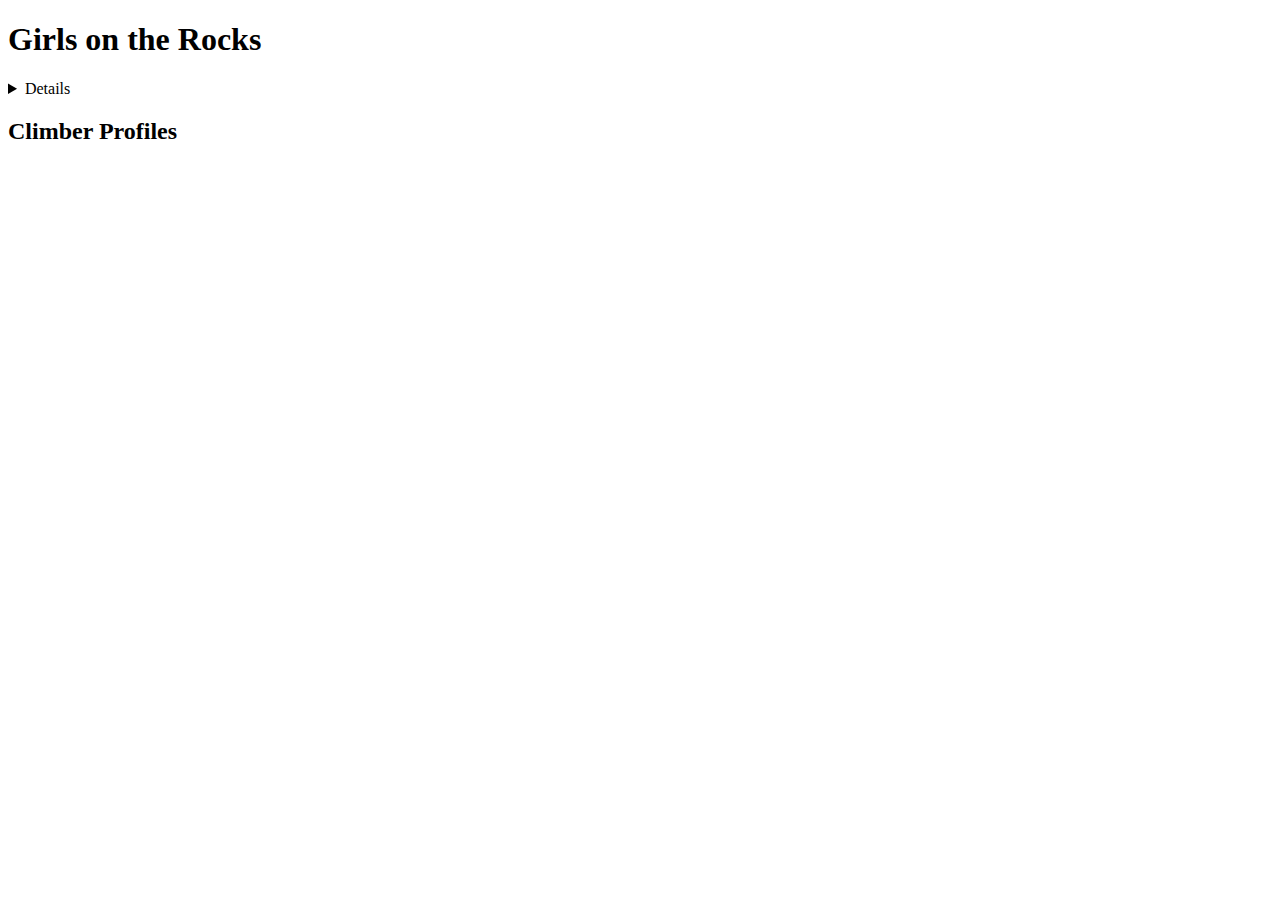
==== index.html @ ae08fbbd "adding files to repository via upload" ====
<!DOCTYPE html>
<html>
<head>
	<title>Girls on the Rocks</title>
</head>
<body>

	<header>
		<h1>Girls on the Rocks</h1>
		<details>Your site for keeping up with female climbers</details>
	</header>

	<section id="">
		
	</section>

	<section>
		
	</section>

	<section>
		<h2>
			Climber Profiles
		</h2>
	</section>
</body>
</html>
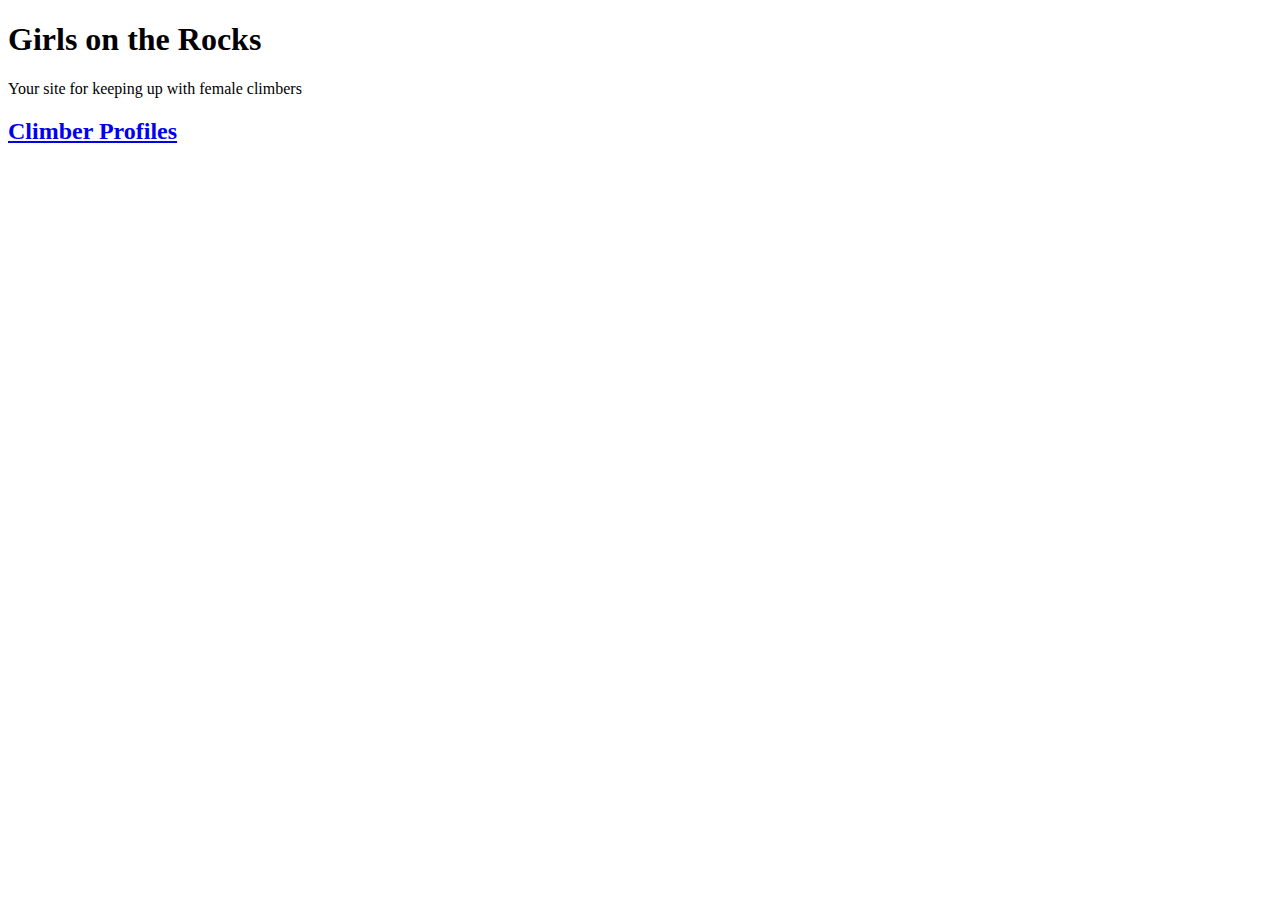
==== commit 3fd610c0: "added in linking links etc" ====
--- a/index.html
+++ b/index.html
@@ -1,13 +1,14 @@
 <!DOCTYPE html>
 <html>
 <head>
+	<link rel="stylesheet" type="text/css" href="styles.css">
 	<title>Girls on the Rocks</title>
 </head>
 <body>
 
 	<header>
 		<h1>Girls on the Rocks</h1>
-		<details>Your site for keeping up with female climbers</details>
+		<section>Your site for keeping up with female climbers</section>
 	</header>
 
 	<section id="">
@@ -20,7 +21,7 @@
 
 	<section>
 		<h2>
-			Climber Profiles
+			<a href="profiles.html" class="non-icon-link">Climber Profiles</a> 
 		</h2>
 	</section>
 </body>
--- a/styles.css
+++ b/styles.css
@@ -0,0 +1,33 @@
+
+/*
+~~~~~~~~~~~~~~~~~~~~~~~~~~~~~~~~~~~~~~~~~~~~~~~~~~~~~~~~~~~~~~~~~~~~
+STYLES
+~~~~~~~~~~~~~~~~~~~~~~~~~~~~~~~~~~~~~~~~~~~~~~~~~~~~~~~~~~~~~~~~~~~~
+*/
+
+/* Style base borrowed shamelessly from 
+https://www.w3schools.com/howto/howto_css_cards.asp
+*/
+.card {
+    /* Add shadows to create the "card" effect */
+    box-shadow: 0 4px 8px 0 rgba(0,0,0,0.2);
+    transition: 0.3s;
+}
+
+/* On mouse-over, add a deeper shadow */
+.card:hover {
+    box-shadow: 0 8px 16px 0 rgba(0,0,0,0.2);
+}
+
+/* Add some padding inside the card container */
+.container {
+    padding: 2px 16px;
+}
+
+.fa {
+	color: #60bf40;
+}
+
+.non-icon-link {
+	
+}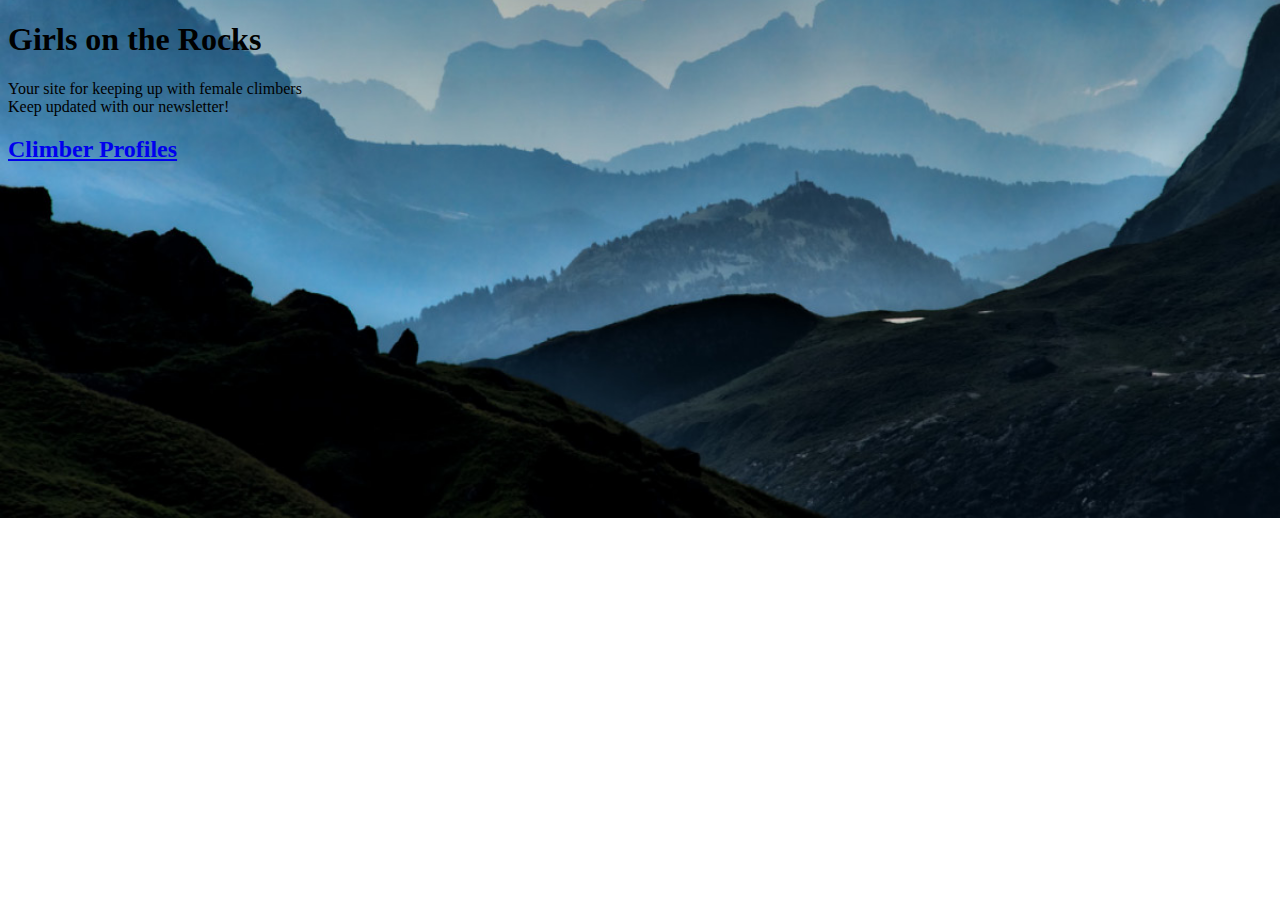
==== commit 6776f919: "added images to climber profile page; began playing with background img and flex" ====
--- a/index.html
+++ b/index.html
@@ -1,25 +1,26 @@
 <!DOCTYPE html>
 <html>
 <head>
+	<meta name="viewport" content="width=device-width, initial-scale=1">
 	<link rel="stylesheet" type="text/css" href="styles.css">
 	<title>Girls on the Rocks</title>
 </head>
-<body>
-
-	<header>
+<body class="hero-img">
+	
+	<header class="lead">
 		<h1>Girls on the Rocks</h1>
 		<section>Your site for keeping up with female climbers</section>
 	</header>
 
-	<section id="">
+	<section class="strong-follow">
 		
 	</section>
 
-	<section>
-		
+	<section class="weak-follow">
+		<section>Keep updated with our newsletter!</section>
 	</section>
 
-	<section>
+	<section class="terminal">
 		<h2>
 			<a href="profiles.html" class="non-icon-link">Climber Profiles</a> 
 		</h2>
--- a/styles.css
+++ b/styles.css
@@ -1,3 +1,8 @@
+
+body {
+	height: 100%;
+}
+
 
 /*
 ~~~~~~~~~~~~~~~~~~~~~~~~~~~~~~~~~~~~~~~~~~~~~~~~~~~~~~~~~~~~~~~~~~~~
@@ -8,12 +13,26 @@
 /* Style base borrowed shamelessly from 
 https://www.w3schools.com/howto/howto_css_cards.asp
 */
+.wrapper {
+	max-width: 1500px;
+	margin: 0 20px;
+	display: flex;
+	flex-wrap: wrap;
+	align-content: center;
+	}
 .card {
     /* Add shadows to create the "card" effect */
+  	margin: 10px;
+    max-width: 300px;
     box-shadow: 0 4px 8px 0 rgba(0,0,0,0.2);
     transition: 0.3s;
+    flex
+    border-radius: 10px;
 }
 
+.card img {
+	margin: 10px;
+}
 /* On mouse-over, add a deeper shadow */
 .card:hover {
     box-shadow: 0 8px 16px 0 rgba(0,0,0,0.2);
@@ -29,5 +48,33 @@
 }
 
 .non-icon-link {
-	
-}+
+}
+/** Grid styles/arrangement*/
+
+.hero-img {
+	background-image: url(../img/mountains.jpg);
+	height: 50%;
+	background-position: center;
+	background-repeat: no-repeat;
+	background-size: cover;
+	position: relative;
+}
+
+.lead {
+
+}
+
+.strong-follow {
+
+
+}
+
+.weak-follow {
+
+}
+
+.terminal {
+
+}
+
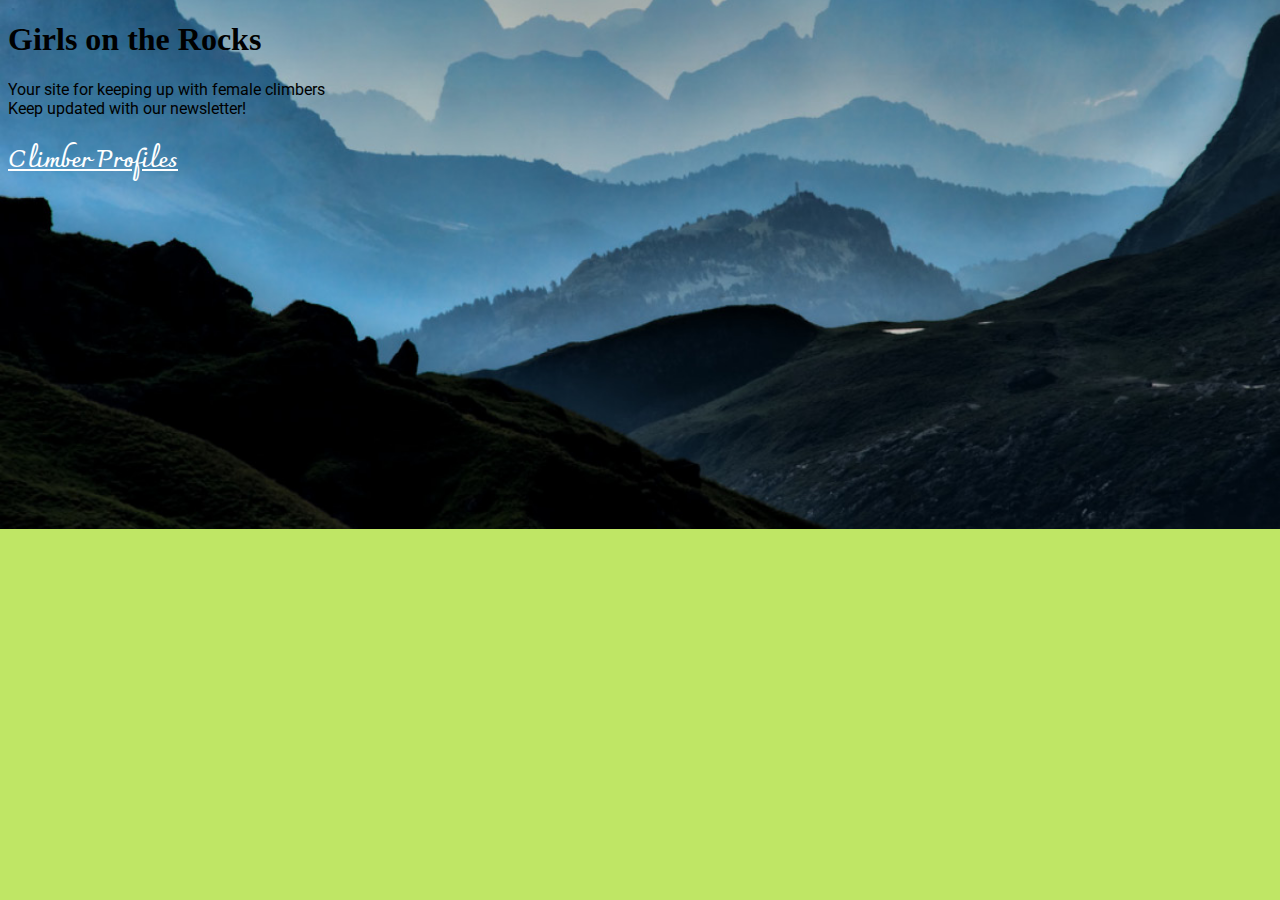
==== commit c306358c: "added stuff 'n Things" ====
--- a/index.html
+++ b/index.html
@@ -3,6 +3,7 @@
 <head>
 	<meta name="viewport" content="width=device-width, initial-scale=1">
 	<link rel="stylesheet" type="text/css" href="styles.css">
+	<link href="https://fonts.googleapis.com/css?family=Charmonman:700|Homemade+Apple|Roboto" rel="stylesheet">
 	<title>Girls on the Rocks</title>
 </head>
 <body class="hero-img">
--- a/styles.css
+++ b/styles.css
@@ -1,7 +1,22 @@
 
 body {
-	height: 100%;
+	background-image: url(../img/mountains.jpg);
+	height: 50%;
+	background-position: center;
+	background-repeat: no-repeat;
+	background-size: cover;
+	position: relative;
+	background-color: #bfe665;
+	font-family: 'Roboto', sans-serif;
 }
+
+h1 {
+	font-family: 'Homemade Apple', cursive;
+}
+h2 {
+	font-family: 'Charmonman', cursive;
+}
+
 
 
 /*
@@ -14,28 +29,31 @@
 https://www.w3schools.com/howto/howto_css_cards.asp
 */
 .wrapper {
-	max-width: 1500px;
+	max-width: 2000px;
 	margin: 0 20px;
 	display: flex;
+	flex-direction: row;
 	flex-wrap: wrap;
+	justify-content: center;
 	align-content: center;
 	}
 .card {
     /* Add shadows to create the "card" effect */
   	margin: 10px;
-    max-width: 300px;
+    max-width: 260px;
     box-shadow: 0 4px 8px 0 rgba(0,0,0,0.2);
     transition: 0.3s;
-    flex
+    background-color: #3f4a4a;
+    color: #a2cdcc;
     border-radius: 10px;
 }
 
 .card img {
-	margin: 10px;
+	margin: 15px;
 }
 /* On mouse-over, add a deeper shadow */
 .card:hover {
-    box-shadow: 0 8px 16px 0 rgba(0,0,0,0.2);
+    box-shadow: 0 12px 36px 0 #597613;
 }
 
 /* Add some padding inside the card container */
@@ -44,22 +62,38 @@
 }
 
 .fa {
-	color: #60bf40;
+	color: #7aa21a;
+}
+.fa .non-icon-link a:hover {
+	cursor: pointer;
 }
 
 .non-icon-link {
-
+	color: white;
 }
 /** Grid styles/arrangement*/
+.profile-header {
+	background-color: #3f4a4a;
+	color: #a2cdcc;
+	margin-left: -20px;
+	margin-right: -20px;
+	padding: 40px;
+	box-shadow: 0px 4px 8px #597613;
+	font-family: 'Homemade Apple', cursive;
+	letter-spacing: 
+}
 
-.hero-img {
-	background-image: url(../img/mountains.jpg);
-	height: 50%;
-	background-position: center;
-	background-repeat: no-repeat;
-	background-size: cover;
-	position: relative;
+.profile-footer {
+	background-color: #3f4a4a;
+	color: #a2cdcc;
+	margin-left: -20px;
+	margin-right: -20px;
+	padding: 40px;
+	box-shadow: 0px 4px 8px #597613;
+	font-family: 'Charmonman', cursive;
 }
+}
+
 
 .lead {
 
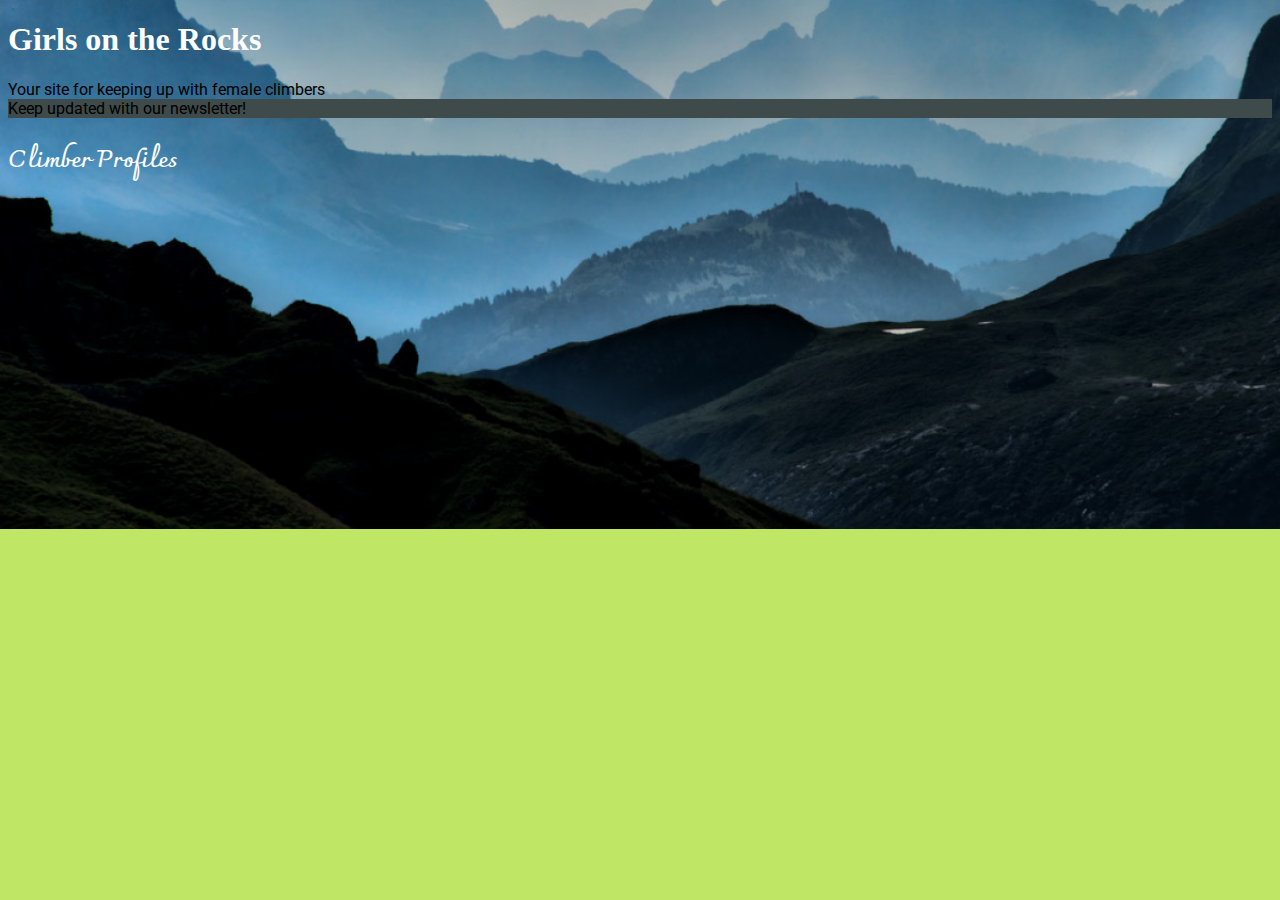
==== commit cf9ab602: "dfsg" ====
--- a/index.html
+++ b/index.html
@@ -1,30 +1,34 @@
 <!DOCTYPE html>
-<html>
+<html lang="en">
 <head>
+	<meta charset="utf-8">
+	<meta name="viewport" content="width=device-width, initial-scale=1">
 	<meta name="viewport" content="width=device-width, initial-scale=1">
 	<link rel="stylesheet" type="text/css" href="styles.css">
 	<link href="https://fonts.googleapis.com/css?family=Charmonman:700|Homemade+Apple|Roboto" rel="stylesheet">
 	<title>Girls on the Rocks</title>
 </head>
-<body class="hero-img">
+<body>
 	
-	<header class="lead">
-		<h1>Girls on the Rocks</h1>
-		<section>Your site for keeping up with female climbers</section>
-	</header>
+	<div class="grid-container">
+		<header class="lead">
+			<h1 >Girls on the Rocks</h1>
+			<section>Your site for keeping up with female climbers</section>
+		</header>
 
-	<section class="strong-follow">
-		
-	</section>
+		<section class="strong-follow">
+			
+		</section>
 
-	<section class="weak-follow">
-		<section>Keep updated with our newsletter!</section>
-	</section>
+		<section class="weak-follow">
+			<section>Keep updated with our newsletter!</section>
+		</section>
 
-	<section class="terminal">
-		<h2>
-			<a href="profiles.html" class="non-icon-link">Climber Profiles</a> 
-		</h2>
-	</section>
+		<section class="terminal">
+			<h2>
+				<a href="profiles.html" class="non-icon-link">Climber Profiles</a> 
+			</h2>
+		</section>
+	</div>
 </body>
 </html>--- a/styles.css
+++ b/styles.css
@@ -12,12 +12,16 @@
 
 h1 {
 	font-family: 'Homemade Apple', cursive;
+	color: white;
 }
 h2 {
 	font-family: 'Charmonman', cursive;
 }
 
-
+a:hover {
+	cursor: pointer;
+	
+}
 
 /*
 ~~~~~~~~~~~~~~~~~~~~~~~~~~~~~~~~~~~~~~~~~~~~~~~~~~~~~~~~~~~~~~~~~~~~
@@ -62,25 +66,25 @@
 }
 
 .fa {
-	color: #7aa21a;
-}
-.fa .non-icon-link a:hover {
-	cursor: pointer;
+	color: white;
 }
 
 .non-icon-link {
 	color: white;
+	text-decoration: none;
+
 }
 /** Grid styles/arrangement*/
+
 .profile-header {
 	background-color: #3f4a4a;
-	color: #a2cdcc;
+	color: #deeded;
 	margin-left: -20px;
 	margin-right: -20px;
 	padding: 40px;
 	box-shadow: 0px 4px 8px #597613;
 	font-family: 'Homemade Apple', cursive;
-	letter-spacing: 
+	
 }
 
 .profile-footer {
@@ -88,27 +92,36 @@
 	color: #a2cdcc;
 	margin-left: -20px;
 	margin-right: -20px;
+	margin-top: 15px;
 	padding: 40px;
 	box-shadow: 0px 4px 8px #597613;
 	font-family: 'Charmonman', cursive;
 }
-}
 
-
-.lead {
+.grid-container {
+	grid-template-columns:25% 25% 25% 25%;
+	grid-template-rows: auto;
+	grid grid-template-areas: 
+	"lead . . strong-follow"
+	". hero-img hero-img ."
+	"weak-follow . . terminal"
 
 }
 
+.lead {
+	grid-area: "lead";
+}
+
 .strong-follow {
-
-
+	grid area: "strong-follow";
+	background-color: #3f4a4a;
 }
 
 .weak-follow {
-
+	grid-area: weak-follow;
+	background-color: #3f4a4a;
 }
 
 .terminal {
-
-}
-
+	grid-area: terminal;
+}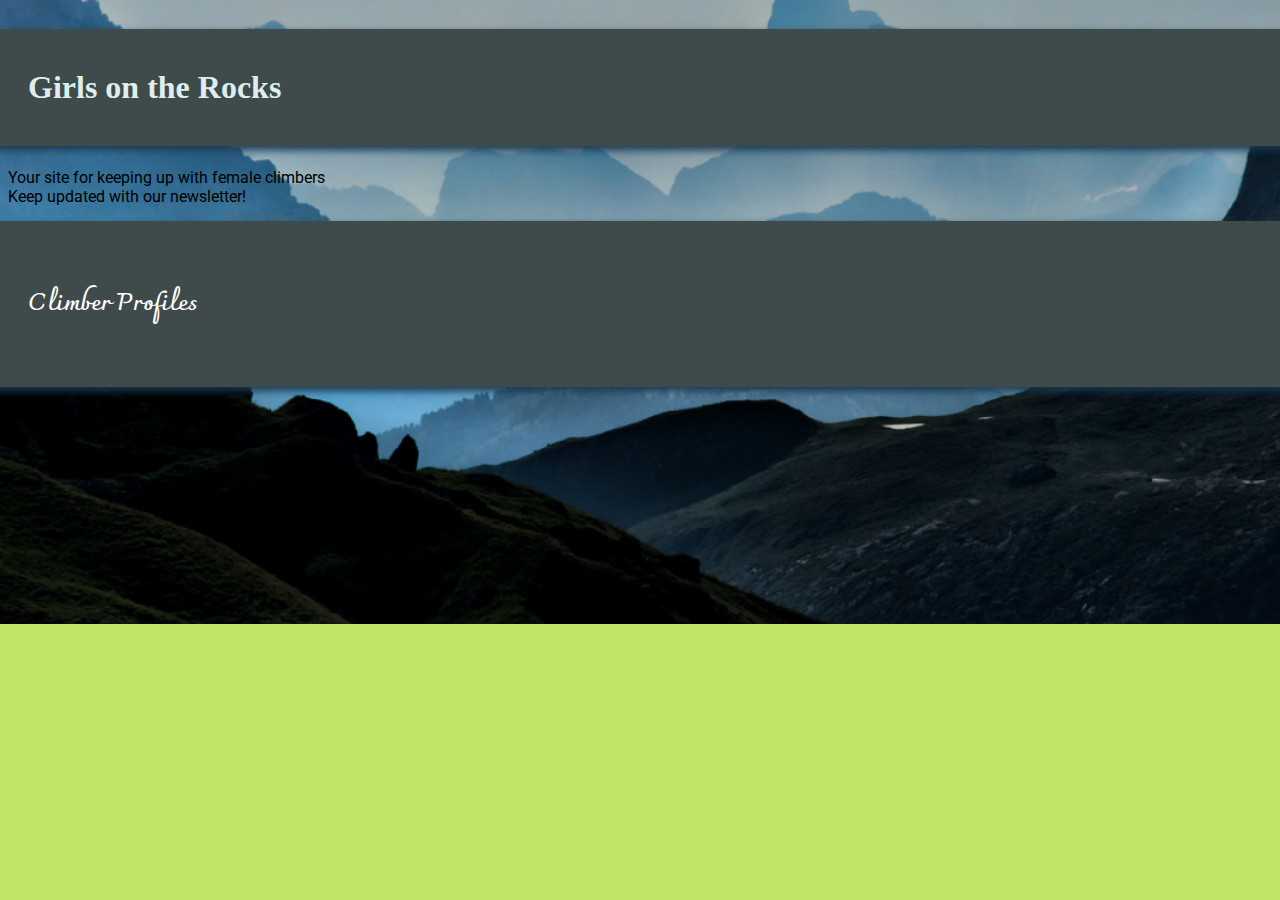
==== commit a57c8034: "ioi" ====
--- a/index.html
+++ b/index.html
@@ -4,7 +4,7 @@
 	<meta charset="utf-8">
 	<meta name="viewport" content="width=device-width, initial-scale=1">
 	<meta name="viewport" content="width=device-width, initial-scale=1">
-	<link rel="stylesheet" type="text/css" href="styles.css">
+	<link rel="stylesheet" type="text/css" href="css/styles.css">
 	<link href="https://fonts.googleapis.com/css?family=Charmonman:700|Homemade+Apple|Roboto" rel="stylesheet">
 	<title>Girls on the Rocks</title>
 </head>
@@ -12,19 +12,19 @@
 	
 	<div class="grid-container">
 		<header class="lead">
-			<h1 >Girls on the Rocks</h1>
-			<section>Your site for keeping up with female climbers</section>
+			<h1 class="profile-header">Girls on the Rocks</h1>
+			
 		</header>
 
 		<section class="strong-follow">
-			
+			<section>Your site for keeping up with female climbers</section>
 		</section>
-
+	
 		<section class="weak-follow">
 			<section>Keep updated with our newsletter!</section>
 		</section>
 
-		<section class="terminal">
+		<section class="terminal profile-footer">
 			<h2>
 				<a href="profiles.html" class="non-icon-link">Climber Profiles</a> 
 			</h2>
--- a/css/styles.css
+++ b/css/styles.css
@@ -0,0 +1,151 @@
+
+body {
+	background-image: url(../img/mountains.jpg);
+	height: 50%;
+	background-position: center;
+	background-repeat: no-repeat;
+	background-size: cover;
+	position: relative;
+	background-color: #bfe665;
+	font-family: 'Roboto', sans-serif;
+}
+
+h1 {
+	font-family: 'Homemade Apple', cursive;
+	color: white;
+}
+h2 {
+	font-family: 'Charmonman', cursive;
+}
+
+a:hover {
+	cursor: pointer;
+	
+}
+
+/*
+~~~~~~~~~~~~~~~~~~~~~~~~~~~~~~~~~~~~~~~~~~~~~~~~~~~~~~~~~~~~~~~~~~~~
+STYLES
+~~~~~~~~~~~~~~~~~~~~~~~~~~~~~~~~~~~~~~~~~~~~~~~~~~~~~~~~~~~~~~~~~~~~
+*/
+
+/* Style base borrowed shamelessly from 
+https://www.w3schools.com/howto/howto_css_cards.asp
+*/
+.wrapper {
+	max-width: 2000px;
+	margin: 0 20px;
+	display: flex;
+	flex-direction: row;
+	flex-wrap: wrap;
+	justify-content: center;
+	align-content: center;
+	}
+.card {
+    /* Add shadows to create the "card" effect */
+  	margin: 10px;
+    max-width: 260px;
+    box-shadow: 0 4px 8px 0 #193952;
+    transition: 0.3s;
+    background-color: #3f4a4a;
+    color: #a2cdcc;
+    border-radius: 10px;
+}
+
+.card img {
+	margin: 15px;
+}
+/* On mouse-over, add a deeper shadow */
+.card:hover {
+    box-shadow: 0 12px 36px 0 #193952;
+}
+
+/* Add some padding inside the card container */
+.container {
+    padding: 2px 16px;
+}
+
+.fa {
+	color: white;
+}
+
+.non-icon-link {
+	color: white;
+	text-decoration: none;
+
+}
+/** Grid styles/arrangement*/
+
+.profile-header {
+	background-color: #3f4a4a;
+	color: #deeded;
+	margin-left: -20px;
+	margin-right: -20px;
+	padding: 40px;
+	box-shadow: 0px 4px 8px #193952;
+	font-family: 'Homemade Apple', cursive;
+	
+}
+
+.profile-footer {
+	background-color: #3f4a4a;
+	color: #a2cdcc;
+	margin-left: -20px;
+	margin-right: -20px;
+	margin-top: 15px;
+	padding: 40px;
+	box-shadow: 0px 4px 8px #193952;
+	font-family: 'Charmonman', cursive;
+}
+
+.grid-container {
+	display: grid;
+	grid-template-columns: [line1] 25% 
+		[line2] 25% [line3] 25%% [line4] 
+			25% [line5] 25% [line6];
+  grid-template-rows: [row1-start] 25% [row1-end row2-start
+  		50% [row2-end row3-start] 25% [row3-end];
+	
+	justify-content: stretch;
+	margin: 50px;
+	padding: 20px;
+}
+
+.lead {
+	grid-column-start: line1;
+  	grid-column-end: line3;
+  	grid-row-start: row1-start;
+  	grid-row-end: row1-end;
+	margin: 20px;
+	padding:20px;
+}
+
+.strong-follow {
+	grid-column-start: line3;
+  	grid-column-end: line6;
+  	grid-row-start: row1-start;
+  	grid-row-end: row1-end;
+	background-color: #3f4a4a;
+	margin: 20px;
+  	padding: 20px;
+}
+
+
+.weak-follow {
+	background-color: #3f4a4a;
+	grid-column-start: line1;
+  	grid-column-end: line3;
+  	grid-row-start: row3-start;
+  	grid-row-end: row3-end;
+  	padding: 20px;
+}
+
+.terminal {
+	grid-area: "terminal";
+	grid-column-start: line5;
+  	grid-column-end: line6;
+  	grid-row-start: row3-start;
+  	grid-row-end: row3-end;
+  	margin: 20px;
+  	padding: 20px;
+}
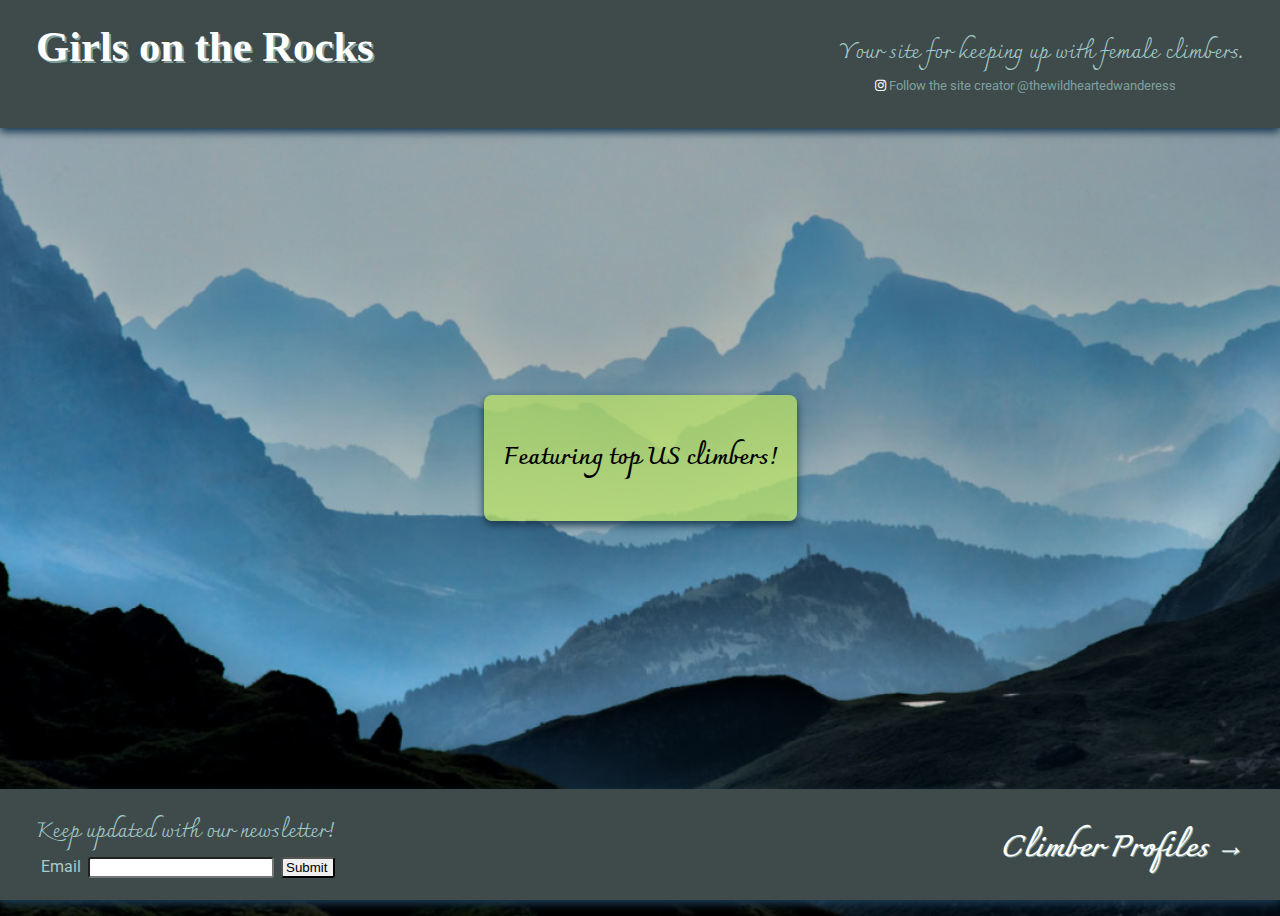
==== commit c34b0df8: "made allll the changes" ====
--- a/index.html
+++ b/index.html
@@ -5,30 +5,48 @@
 	<meta name="viewport" content="width=device-width, initial-scale=1">
 	<meta name="viewport" content="width=device-width, initial-scale=1">
 	<link rel="stylesheet" type="text/css" href="css/styles.css">
+	<link rel="stylesheet" type="text/css" href="css/z-pattern.css">
+	<link rel="stylesheet" href="https://cdnjs.cloudflare.com/ajax/libs/font-awesome/4.7.0/css/font-awesome.min.css">
 	<link href="https://fonts.googleapis.com/css?family=Charmonman:700|Homemade+Apple|Roboto" rel="stylesheet">
 	<title>Girls on the Rocks</title>
 </head>
-<body>
+<body class="z-patttern">
 	
-	<div class="grid-container">
-		<header class="lead">
-			<h1 class="profile-header">Girls on the Rocks</h1>
-			
+	
+		<header class="persistent">
+			<div class="container">
+				<h1 class="lead">Girls on the Rocks</h1>
+			<section class="strong-follow">
+				Your site for keeping up with female climbers.
+				<p>
+					<a href="https://www.instagram.com/thewildheartedwanderess/" class="fa fa-instagram"> 
+					</a>
+					Follow the site creator @thewildheartedwanderess 
+				</p>
+			</section>
+			</div>
 		</header>
+		
+		<main>
+			<div id="big-message" class="hero"> 
+				<h2>Featuring top US climbers!</h2>
+			</div>
+		</main>
 
-		<section class="strong-follow">
-			<section>Your site for keeping up with female climbers</section>
-		</section>
+		<footer class="persistent">
+			<div class="container">
+				<section class="weak-follow">
+				Keep updated with our newsletter!
+					<form> 
+						Email <input type="text" name="email">
+						<input type="submit" name="submit">
+					</form>
+				</section>
+				<h2 class="terminal">
+					<a href="profiles.html" class="non-icon-link">Climber Profiles →</a> 
+				</h2>
+			</div>
+		</footer>
 	
-		<section class="weak-follow">
-			<section>Keep updated with our newsletter!</section>
-		</section>
-
-		<section class="terminal profile-footer">
-			<h2>
-				<a href="profiles.html" class="non-icon-link">Climber Profiles</a> 
-			</h2>
-		</section>
-	</div>
 </body>
 </html>--- a/css/styles.css
+++ b/css/styles.css
@@ -18,6 +18,22 @@
 	font-family: 'Charmonman', cursive;
 }
 
+form {
+	font-size: 12pt;
+	padding-top: 5px;
+	margin-left: 5px;
+	font-family: 'Roboto', sans-serif;
+}
+input {
+	padding-left: 3px;
+	margin-left: 3px;
+	border-radius: 3px;
+}
+/* 
+~~~~~~~~~~~~~~~~~~~~~~~~~~~~~~~~~~~~~~~~~~~~~~~~~~~~~~~~~~~~~~~~~
+BEHAVIOR
+~~~~~~~~~~~~~~~~~~~~~~~~~~~~~~~~~~~~~~~~~~~~~~~~~~~~~~~~~~~~~~~~~
+*/
 a:hover {
 	cursor: pointer;
 	
@@ -67,6 +83,7 @@
 
 .fa {
 	color: white;
+	text-decoration: none;
 }
 
 .non-icon-link {
@@ -84,7 +101,6 @@
 	padding: 40px;
 	box-shadow: 0px 4px 8px #193952;
 	font-family: 'Homemade Apple', cursive;
-	
 }
 
 .profile-footer {
@@ -96,56 +112,13 @@
 	padding: 40px;
 	box-shadow: 0px 4px 8px #193952;
 	font-family: 'Charmonman', cursive;
+	
 }
 
-.grid-container {
-	display: grid;
-	grid-template-columns: [line1] 25% 
-		[line2] 25% [line3] 25%% [line4] 
-			25% [line5] 25% [line6];
-  grid-template-rows: [row1-start] 25% [row1-end row2-start
-  		50% [row2-end row3-start] 25% [row3-end];
-	
-	justify-content: stretch;
-	margin: 50px;
-	padding: 20px;
+.profile-footer a {
+	font-size: 22pt;
+	font-weight: bolder;
+	font-style: italic;
+	text-shadow: 1px 1px rgba(162, 205, 204, 0.67);
 }
 
-.lead {
-	grid-column-start: line1;
-  	grid-column-end: line3;
-  	grid-row-start: row1-start;
-  	grid-row-end: row1-end;
-	margin: 20px;
-	padding:20px;
-}
-
-.strong-follow {
-	grid-column-start: line3;
-  	grid-column-end: line6;
-  	grid-row-start: row1-start;
-  	grid-row-end: row1-end;
-	background-color: #3f4a4a;
-	margin: 20px;
-  	padding: 20px;
-}
-
-
-.weak-follow {
-	background-color: #3f4a4a;
-	grid-column-start: line1;
-  	grid-column-end: line3;
-  	grid-row-start: row3-start;
-  	grid-row-end: row3-end;
-  	padding: 20px;
-}
-
-.terminal {
-	grid-area: "terminal";
-	grid-column-start: line5;
-  	grid-column-end: line6;
-  	grid-row-start: row3-start;
-  	grid-row-end: row3-end;
-  	margin: 20px;
-  	padding: 20px;
-}
--- a/css/z-pattern.css
+++ b/css/z-pattern.css
@@ -0,0 +1,95 @@
+/* 
+Z-Pattern Base Code shamelessly borrowed form Kostin's template; 
+thank you so very much, 10/10 was losing my mind with CSS Grid
+*/
+
+/* FIXED POSITION OF HEADER/FOOTER*/
+.persistent {
+	position: fixed;
+	left: 0;
+	width: 100%;
+	margin-left:0px;
+	margin-right:0px;
+}
+header.persistent { 
+	top: 0; 
+	background-color: #3f4a4a;
+	box-shadow: 0px 4px 8px #193952;
+}
+footer.persistent { 
+	bottom: 0; 
+	background-color: #3f4a4a;
+	box-shadow: 0px 4px 8px #193952;
+}
+
+/* STYLING 4 QUADRANTS*/
+.lead, .strong-follow, .weak-follow, .terminal {
+	margin: 0px;
+	padding:20px;
+	background-color: #3f4a4a; /* ...style to taste */
+}
+.lead, .weak-follow { 
+	margin-left: 0; 
+}
+.strong-follow, .terminal { 
+	margin-right: 0; 
+}
+
+.strong-follow, .weak-follow {
+		color: #a2cdcc;
+		align-content: center;
+		font-size: 16pt;
+		font-family: 'Charmonman', cursive;
+}
+
+.lead {
+	font-size: 32pt;
+	text-shadow: 2px 2px rgba(162, 205, 204, 0.67);
+}
+
+
+.strong-follow {
+	padding-top: 30px;
+}
+
+.strong-follow p {
+	font-family: 'Roboto', sans-serif;
+	font-size: 10pt;
+	margin-top: 5px;
+	margin-left: 35px;;
+	color: rgba(162, 205, 204, 0.67)
+
+}
+
+.terminal {
+	font-size: 22pt;
+	font-weight: bolder;
+	font-style: italic;
+	padding-top: 30px;
+	text-shadow: 1px 1px rgba(162, 205, 204, 0.67);
+}	
+
+/* PUSHING QUADRANT CONTENT TO EDGES*/ 
+header .container, footer .container {
+	display: flex;
+	justify-content: space-between;
+}
+
+/* STYLING THE CENTER BIT */
+main { 
+	display: flex; 
+	justify-content: center;
+	align-items: center;
+	min-height: 100vh;
+	text-align: center;
+}
+
+.hero {
+	background-color: rgba(191, 230, 101, 0.72);
+	padding: 20px;
+	border-radius: 8px;
+	box-shadow: 0 4px 8px 0 #193952;
+
+}
+
+
